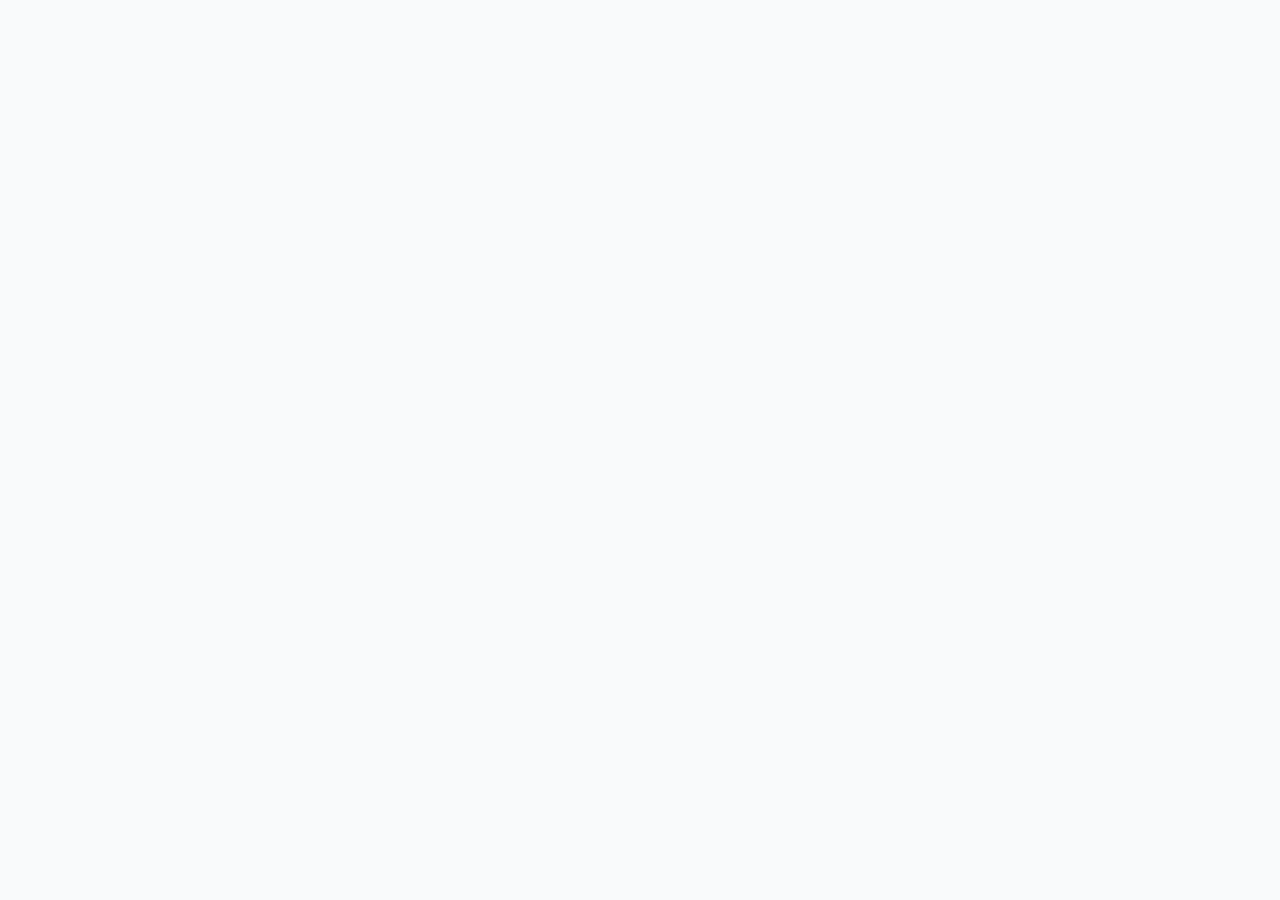
==== memento-ui/app/index.html @ d3e7aef3 "Initialize project from JRocket" ====
<!doctype html>
<html class="no-js">
  <head>
    <meta charset="utf-8">
    <title></title>
    <meta name="description" content="">
    <meta name="viewport" content="width=device-width">
    <!-- Place favicon.ico and apple-touch-icon.png in the root directory -->
    <!-- build:css(.) styles/vendor.css -->
    <!-- bower:css -->
    <link rel="stylesheet" href="bower_components/bootstrap/dist/css/bootstrap.css" />
    <!-- endbower -->
    <!-- endbuild -->
    <!-- build:css(.tmp) styles/main.css -->
    <link rel="stylesheet" href="styles/main.css">
    <!-- endbuild -->
  </head>
  <body ng-app="mementoApp">
    <!--[if lt IE 7]>
      <p class="browsehappy">You are using an <strong>outdated</strong> browser. Please <a href="http://browsehappy.com/">upgrade your browser</a> to improve your experience.</p>
    <![endif]-->

    <!-- Add your site or application content here -->
    <div ng-view></div>

    <!-- Google Analytics: change UA-XXXXX-X to be your site's ID -->
    <!--
     <script>
       (function(i,s,o,g,r,a,m){i['GoogleAnalyticsObject']=r;i[r]=i[r]||function(){
       (i[r].q=i[r].q||[]).push(arguments)},i[r].l=1*new Date();a=s.createElement(o),
       m=s.getElementsByTagName(o)[0];a.async=1;a.src=g;m.parentNode.insertBefore(a,m)
       })(window,document,'script','//www.google-analytics.com/analytics.js','ga');

       ga('create', 'UA-XXXXX-X');
       ga('send', 'pageview');
    </script>
    -->

    <!--[if lt IE 9]>
    <script src="bower_components/es5-shim/es5-shim.js"></script>
    <script src="bower_components/json3/lib/json3.min.js"></script>
    <![endif]-->

    <!-- build:js(.) scripts/vendor.js -->
    <!-- bower:js -->
    <script src="bower_components/jquery/dist/jquery.js"></script>
    <script src="bower_components/angular/angular.js"></script>
    <script src="bower_components/json3/lib/json3.js"></script>
    <script src="bower_components/bootstrap/dist/js/bootstrap.js"></script>
    <script src="bower_components/angular-resource/angular-resource.js"></script>
    <script src="bower_components/angular-cookies/angular-cookies.js"></script>
    <script src="bower_components/angular-sanitize/angular-sanitize.js"></script>
    <script src="bower_components/angular-animate/angular-animate.js"></script>
    <script src="bower_components/angular-touch/angular-touch.js"></script>
    <script src="bower_components/angular-route/angular-route.js"></script>
    <!-- endbower -->
    <script src="bower_components/angular-bootstrap/ui-bootstrap-tpls.js"></script>
    <!-- endbuild -->

        <!-- build:js({.tmp,app}) scripts/scripts.js -->
        <script src="scripts/app.js"></script>
        <!-- Controllers -->
        <script src="scripts/controllers/main.js"></script>
        <script src="scripts/controllers/about.js"></script>
        <script src="scripts/controllers/login.js"></script>
        <script src="scripts/controllers/bookmark-form.js"></script>
        <script src="scripts/controllers/header.js"></script>
        <script src="scripts/controllers/bookmarks.js"></script>
        <script src="scripts/controllers/error.js"></script>
        <!-- Services-->
        <script src="scripts/services/bookmarkservice.js"></script>
        <!-- Directives -->
        <!-- Filters -->
        <!-- endbuild -->
</body>
</html>
---- memento-ui/app/styles/main.css ----
/* Space out content a bit */
body {
    background-color: #f9fafb;
    padding-top: 60px;
}

/* Everything but the jumbotron gets side spacing for mobile first views */
.header,
.marketing,
.footer {
  padding-left: 15px;
  padding-right: 15px;
}

/* Custom page header */
.header {
  border-bottom: 1px solid #e5e5e5;
}
/* Make the masthead heading the same height as the navigation */
.header h3 {
  margin-top: 0;
  margin-bottom: 0;
  line-height: 40px;
  padding-bottom: 19px;
}

/* Custom page footer */
.footer {
  padding-top: 19px;
  color: #777;
  border-top: 1px solid #e5e5e5;
}

/* Customize container */
@media (min-width: 768px) {
  .container {
    max-width: 730px;
  }
}
.container-narrow > hr {
  margin: 30px 0;
}

/* Main marketing message and sign up button */
.jumbotron {
  text-align: center;
  border-bottom: 1px solid #e5e5e5;
}
.jumbotron .btn {
  font-size: 21px;
  padding: 14px 24px;
}

/* Supporting marketing content */
.marketing {
  margin: 40px 0;
}
.marketing p + h4 {
  margin-top: 28px;
}

/* Responsive: Portrait tablets and up */
@media screen and (min-width: 768px) {
  /* Remove the padding we set earlier */
  .header,
  .marketing,
  .footer {
    padding-left: 0;
    padding-right: 0;
  }
  /* Space out the masthead */
  .header {
    margin-bottom: 30px;
  }
  /* Remove the bottom border on the jumbotron for visual effect */
  .jumbotron {
    border-bottom: 0;
  }
}

/* ========== */
/* App styles */
/* ========== */
#page-header.navbar {
    border-radius: 0;
    border: none;
    background-color: #3686be;
    background-color: #205081;
    background-color: #1db5bd;
    background-color: #4d5a6e;
    background-color: #444;
    background-color: #1d508d;
    background-color: #0a5175;
}
#page-header .navbar-brand,
#page-header .navbar-brand:hover,
#page-header .navbar-brand:focus {
    color: white;
}
#page-header .navbar-collapse {
    padding: 0;
}

#page-header .navbar-nav > li > a {
    color: #FFF;
    cursor: pointer;
}
#page-header .navbar-nav > li:hover,
#page-header .navbar-nav > li:focus {
    background-color: #46af65;
    background-color: #EA6344;
}
#page-header .header-top {
    background-color: #444;
}

#page-body {
}

#page-footer {
    padding-top: 40px;
    padding-bottom: 40px;
    margin-top: 100px;
    color: #777;
    text-align: center;
    border-top: 1px solid #e5e5e5;
}

.btn {
    border-radius: 0px;
    transition: background-color 200ms;
}

.btn-add-bookmark {
    background-color: #7DB461;
    border: none;
}

/*
 * Login View
 */

.login-view {}

/*
 * Bookmarks View
 */

.bookmarks-view {}

.bookmarks-view .bookmarks {}
.bookmarks-view .bookmarks .list {
    list-style-type: none;
    padding: 0;
    margin: 0;
}
.bookmarks-view .bookmarks .pagination {
    text-align: center;
}

.bookmarks-view .bookmark {
    padding: 15px;
    background-color: white;
    margin: 8px 0;
    border-left: 4px solid white;
    cursor: pointer;
}
.bookmarks-view .bookmark:hover,
.bookmarks-view .bookmark:focus {
    border-left-color: #215f8b;
    border-left-color: #ea6344;
}
.bookmarks-view .bookmark .title { font-weight: bold; }
.bookmarks-view .bookmark .description {}

.search-bar {
    background-color: #e8eaee;
}

/*
 * Modal
 */
.modal-dialog { margin-top: 49px; }
.modal-content {  }
.modal-header {
    background-color: #5ab9fe;
    background-color: #4ea3e2;
    background-color: #fd8f56;
    color: #ffffff;
    border-bottom: none;
}
.modal-header .close {
    color: #ffffff;
    opacity: 0.5;
}
.modal-header .close:hover,
.modal-header .close:focus {
    opacity: 1;
}
.modal-footer {
    border-top: none;
    background-color: #f9fafb;
}

/*
 * Buttons
 */
.btn{display:inline-block;padding:4px 15px;margin-bottom:0;font-size:14px;line-height:16px;color:#fff;text-align:center;vertical-align:middle;cursor:pointer;background:#000;outline:none;border:none;-webkit-border-radius:3px;border-radius:3px;height:34px;font-weight:400;margin:0}
.btn:hover{opacity:.85;}
.btn.active,.btn:active,.btn-group.open .btn{opacity:.9;outline:0}
.btn.disabled,.btn[disabled]{cursor:default !important;opacity:.75 !important;;-webkit-box-shadow:none;box-shadow:none;color:rgba(255,255,255,0.5)}
.btn-primary { background-color: #4ea3e2; }
.btn-danger { background-color: #ea6344; }
.btn-inverse { background-color: #28292d; }
.btn-draft { background-color: #fd8f56; }
.btn-success { background-color: #64b46a; }
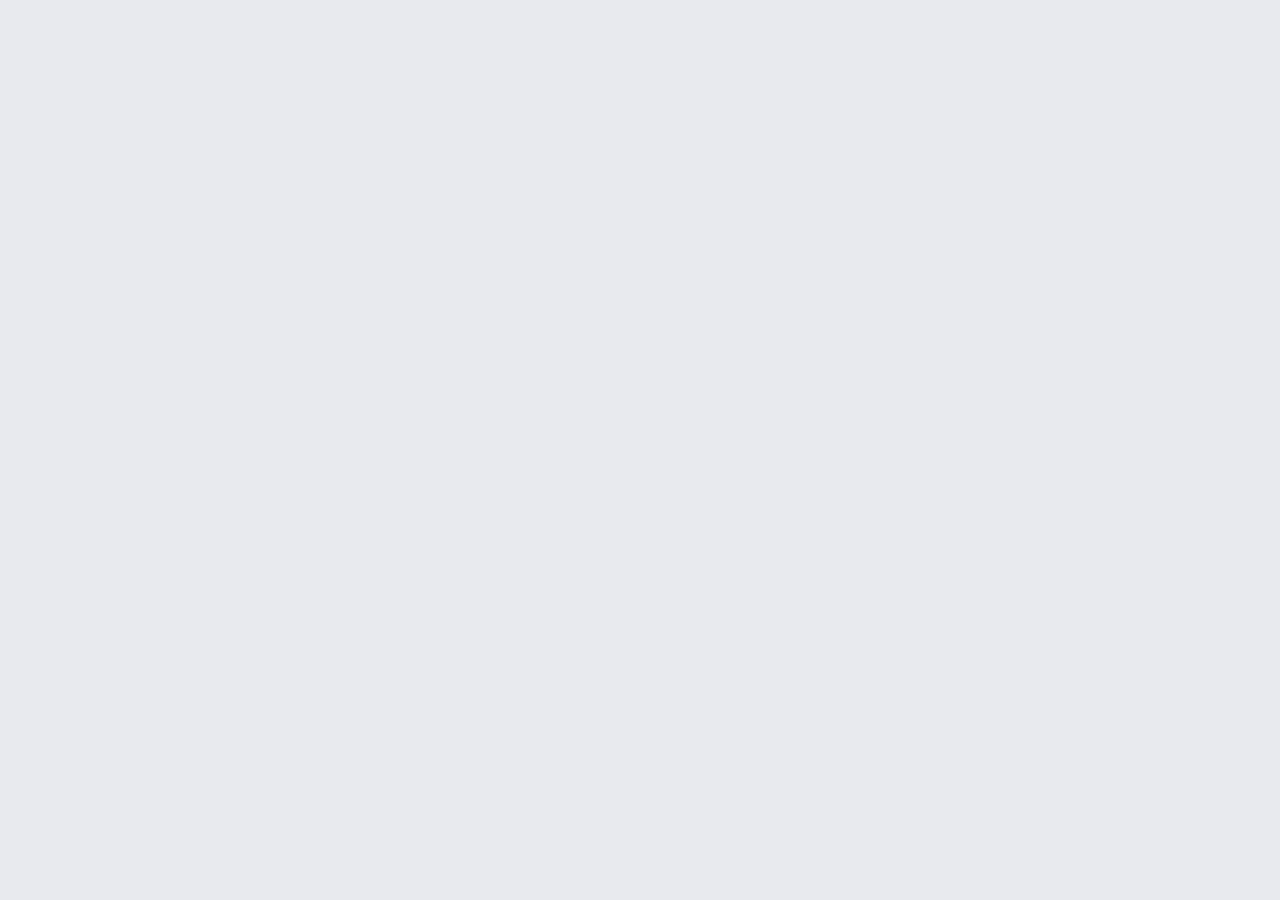
==== commit 9b658659: "Improve style" ====
--- a/memento-ui/app/index.html
+++ b/memento-ui/app/index.html
@@ -21,7 +21,9 @@
     <![endif]-->
 
     <!-- Add your site or application content here -->
-    <div ng-view></div>
+    <div id="app">
+        <div ng-view></div>
+    </div>
 
     <!-- Google Analytics: change UA-XXXXX-X to be your site's ID -->
     <!--
@@ -67,10 +69,16 @@
         <script src="scripts/controllers/header.js"></script>
         <script src="scripts/controllers/bookmarks.js"></script>
         <script src="scripts/controllers/error.js"></script>
+        <script src="scripts/controllers/dashboard.js"></script>
+        <script src="scripts/controllers/editor.js"></script>
+        <script src="scripts/controllers/document-editor.js"></script>
         <!-- Services-->
         <script src="scripts/services/bookmarkservice.js"></script>
+        <script src="scripts/services/documentservice.js"></script>
         <!-- Directives -->
         <!-- Filters -->
+        <script src="scripts/controllers/dashboard.js"></script>
+        <script src="scripts/controllers/editor.js"></script>
         <!-- endbuild -->
 </body>
 </html>
--- a/memento-ui/app/styles/main.css
+++ b/memento-ui/app/styles/main.css
@@ -1,7 +1,11 @@
 /* Space out content a bit */
 body {
-    background-color: #f9fafb;
-    padding-top: 60px;
+    background-color: #e8eaee;
+}
+
+ol, ul {
+    list-style-type: none;
+    padding: 0;
 }
 
 /* Everything but the jumbotron gets side spacing for mobile first views */
@@ -214,3 +218,178 @@
 .btn-inverse { background-color: #28292d; }
 .btn-draft { background-color: #fd8f56; }
 .btn-success { background-color: #64b46a; }
+
+/* -------------- */
+/* Navigation bar */
+/* -------------- */
+
+#navigation {
+    height: 100%;
+    width: 80px;
+    position: absolute;
+    left: 0;
+    top: 0;
+    bottom: 0;
+    background-color: #4d5a6e;
+}
+#navigation hr {
+    border-color: #425164;
+    margin: 8px 0;
+}
+.links {  }
+.link {
+    height: 50px;
+    border-radius: 3px;
+    transition: 0.1s;
+    padding: 10px;
+    padding-top: 12px;
+    margin-left: 10px;
+    margin-right: 10px;
+    cursor: pointer;
+    font-size: 20px;
+    text-align: center;
+}
+.link:first-child {
+    margin-top: 10px;
+}
+.link a {
+    color: #ffffff;
+    width: 40px;
+}
+
+.link:hover,
+.link:focus {
+    background-color: #EA6344;
+}
+
+/* ---------------- */
+/* Scrollable panel */
+/* ---------------- */
+
+.scrollable {
+    height: 100%;
+    overflow-y: scroll;
+    overflow-x: hidden;
+    overflow-style: marquee;
+}
+
+/* -------------- */
+/* Dashboard view */
+/* -------------- */
+
+#dashboard {
+    position: absolute;
+    left: 80px;
+    top: 0;
+    bottom: 0;
+    height: 100%;
+    width: 700px;
+    background-color: #e8eaee;
+    background-color: #f9fafb;
+    overflow-x: hidden;
+    overflow-y: hidden;
+}
+
+.documents {
+}
+
+.document {
+    margin: 10px 0;
+    background-color: #fff;
+    padding: 15px 30px;
+    border-left: 5px solid #fff;
+    cursor: pointer;
+    position: relative;
+}
+.document:hover,
+.document:focus {
+    border-left-color: #ea6344;
+}
+
+.document .content {
+    padding-left: 40px;
+}
+.document .title {  }
+.document .description {  }
+
+.document .icon {
+    border-radius: 50%;
+    width: 40px;
+    height: 40px;
+    content: ' ';
+    position: absolute;
+    left: 20px;
+    padding-top: 10px;
+    color: #FFF;
+    text-align: center;
+}
+.documents > li:first-child .document {
+    margin-top: 0;
+}
+
+/*
+.note:hover,
+.note:focus {
+    border-left-color: #fd8f56;
+}
+*/
+.note .icon {
+    background-color: #fd8f56;
+/*
+    background-color: #ffd700;
+    background-color: #46af65;
+*/
+}
+
+.bookmark .icon {
+    background-color: #4ea3e2;
+}
+
+.mask {
+    background: rgba(0,0,0,0.5);
+    position: absolute;
+    top: 0;
+    width: 100%;
+    height: inherit;
+    z-index: 199;
+    cursor: pointer;
+}
+.mask:hover,
+.mask:focus {
+    background: rgba(0,0,0,0.35);
+}
+
+/* -------------- */
+/* Dashboard view */
+/* -------------- */
+
+#editor {
+    position: absolute;
+    width: 800px;
+    right: 0;
+    height: 100%;
+    background-color: #fff;
+    z-index: 200;
+}
+
+#editor .header {
+    min-height: 70px;
+    height: 70px;
+    max-height: 70px;
+    background-color: #4ea3e2;
+    margin: 0;
+    border: none;
+}
+
+#editor .tags {
+    background-color: #5ab9fe;
+    min-height: 60px;
+}
+
+#editor .tabs {
+
+}
+
+#editor .form {
+
+}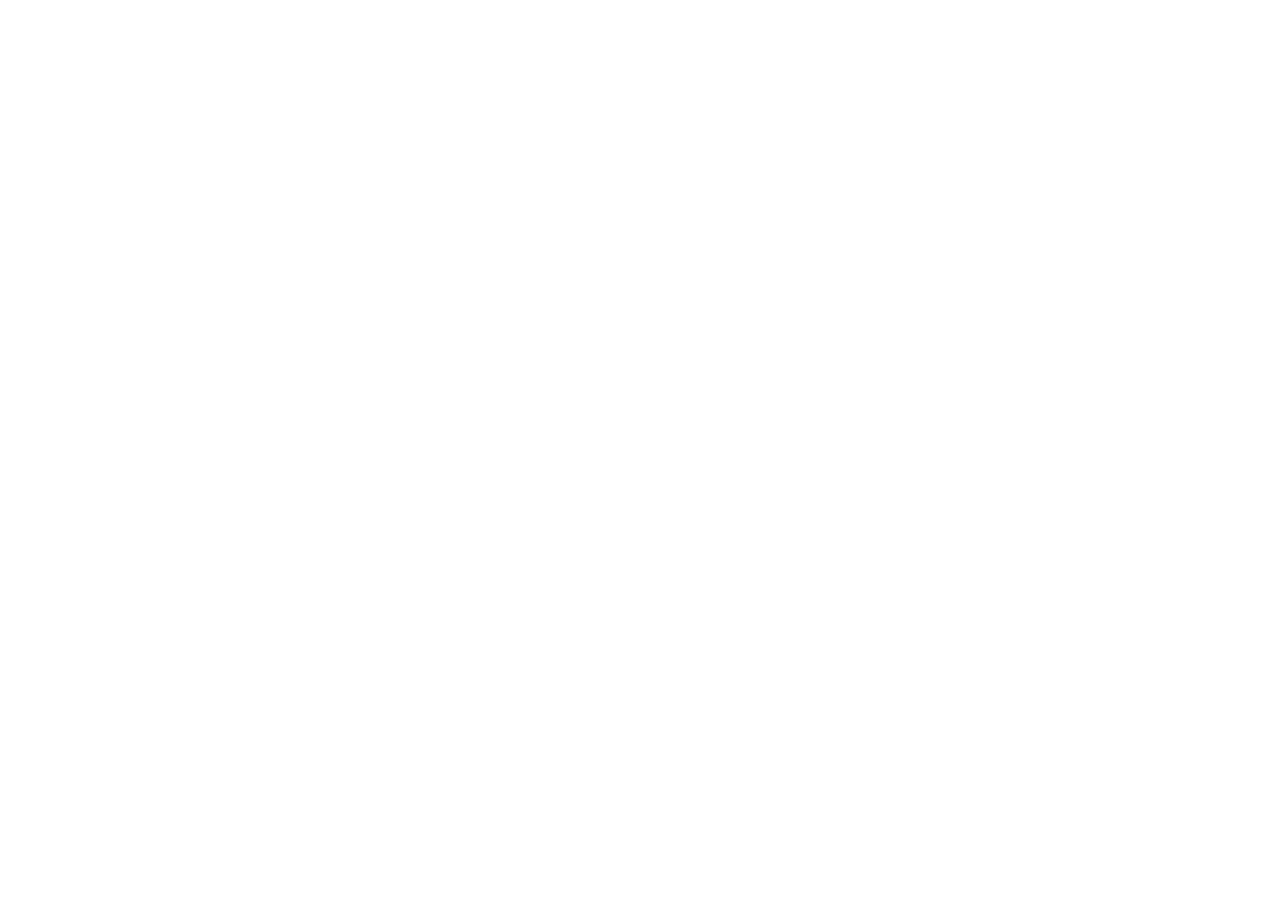
==== commit 462a84ee: "Add Google authentication" ====
--- a/memento-ui/app/index.html
+++ b/memento-ui/app/index.html
@@ -5,6 +5,7 @@
     <title></title>
     <meta name="description" content="">
     <meta name="viewport" content="width=device-width">
+    <base href="/">
     <!-- Place favicon.ico and apple-touch-icon.png in the root directory -->
     <!-- build:css(.) styles/vendor.css -->
     <!-- bower:css -->
@@ -14,8 +15,14 @@
     <!-- build:css(.tmp) styles/main.css -->
     <link rel="stylesheet" href="styles/main.css">
     <!-- endbuild -->
+      <script type='text/javascript'>
+          function startApp() {
+              angular.bootstrap(document, ['mementoApp']);
+          }
+      </script>
+
   </head>
-  <body ng-app="mementoApp">
+  <body>
     <!--[if lt IE 7]>
       <p class="browsehappy">You are using an <strong>outdated</strong> browser. Please <a href="http://browsehappy.com/">upgrade your browser</a> to improve your experience.</p>
     <![endif]-->
@@ -57,6 +64,8 @@
     <script src="bower_components/angular-route/angular-route.js"></script>
     <!-- endbower -->
     <script src="bower_components/angular-bootstrap/ui-bootstrap-tpls.js"></script>
+    <script src="bower_components/textAngular/dist/textAngular-sanitize.min.js"></script>
+    <script src="bower_components/textAngular/dist/textAngular.min.js"></script>
     <!-- endbuild -->
 
         <!-- build:js({.tmp,app}) scripts/scripts.js -->
@@ -67,18 +76,23 @@
         <script src="scripts/controllers/login.js"></script>
         <script src="scripts/controllers/bookmark-form.js"></script>
         <script src="scripts/controllers/header.js"></script>
-        <script src="scripts/controllers/bookmarks.js"></script>
         <script src="scripts/controllers/error.js"></script>
         <script src="scripts/controllers/dashboard.js"></script>
         <script src="scripts/controllers/editor.js"></script>
         <script src="scripts/controllers/document-editor.js"></script>
         <!-- Services-->
-        <script src="scripts/services/bookmarkservice.js"></script>
-        <script src="scripts/services/documentservice.js"></script>
+        <script src="scripts/services/apiservices.js"></script>
         <!-- Directives -->
         <!-- Filters -->
         <script src="scripts/controllers/dashboard.js"></script>
         <script src="scripts/controllers/editor.js"></script>
         <!-- endbuild -->
+        <script type="text/javascript">
+        (function() {
+            var po = document.createElement('script'); po.type = 'text/javascript'; po.async = true;
+            po.src = 'https://apis.google.com/js/auth:plusone.js?onload=startApp';
+            var s = document.getElementsByTagName('script')[0]; s.parentNode.insertBefore(po, s);
+        })();
+        </script>
 </body>
 </html>
--- a/memento-ui/app/styles/main.css
+++ b/memento-ui/app/styles/main.css
@@ -346,7 +346,7 @@
 }
 
 .mask {
-    background: rgba(0,0,0,0.5);
+    background: rgba(0,0,0,0.35);
     position: absolute;
     top: 0;
     width: 100%;
@@ -356,12 +356,12 @@
 }
 .mask:hover,
 .mask:focus {
-    background: rgba(0,0,0,0.35);
-}
-
-/* -------------- */
-/* Dashboard view */
-/* -------------- */
+    background: rgba(0,0,0,0.25);
+}
+
+/* ----------- */
+/* Editor view */
+/* ----------- */
 
 #editor {
     position: absolute;
@@ -381,15 +381,61 @@
     border: none;
 }
 
-#editor .tags {
+/* Tabs */
+#editor .tabs {
     background-color: #5ab9fe;
-    min-height: 60px;
-}
-
-#editor .tabs {
-
-}
-
+}
+#editor .tab {
+    display: inline-block;
+    border-top-left-radius: 3px;
+    border-top-right-radius: 3px;
+    padding: 10px 20px;
+    margin: 20px 5px 0 5px;
+    background-color: rgba(0, 0, 0, 0.09);
+    color: #fff;
+    cursor: pointer;
+}
+#editor .tab:first-child {
+    margin-left: 15px;
+}
+#editor .tab:hover,
+#editor .tab:focus {
+   background-color: rgba(255,255,255,0.25);
+}
+#editor .tab.active {
+    background-color: #fff;
+    color: #333;
+}
+
+/* Form */
 #editor .form {
-
-}+    padding: 20px 15px;
+}
+
+/* ------------- */
+/* Bookmark view */
+/* ------------- */
+
+#bookmark {
+    position: absolute;
+    width: 800px;
+    right: 0;
+    height: 100%;
+    background-color: #fff;
+    z-index: 200;
+}
+
+.section-wrapper {
+    height: 100%;
+}
+
+/*.section-wrapper .actions {*/
+    /*height: 30px;*/
+    /*background-color: #4EA3E2;*/
+    /*position: relative;*/
+    /*top: 0;*/
+/*}*/
+
+.content-wrapper {
+    padding: 20px;
+}
